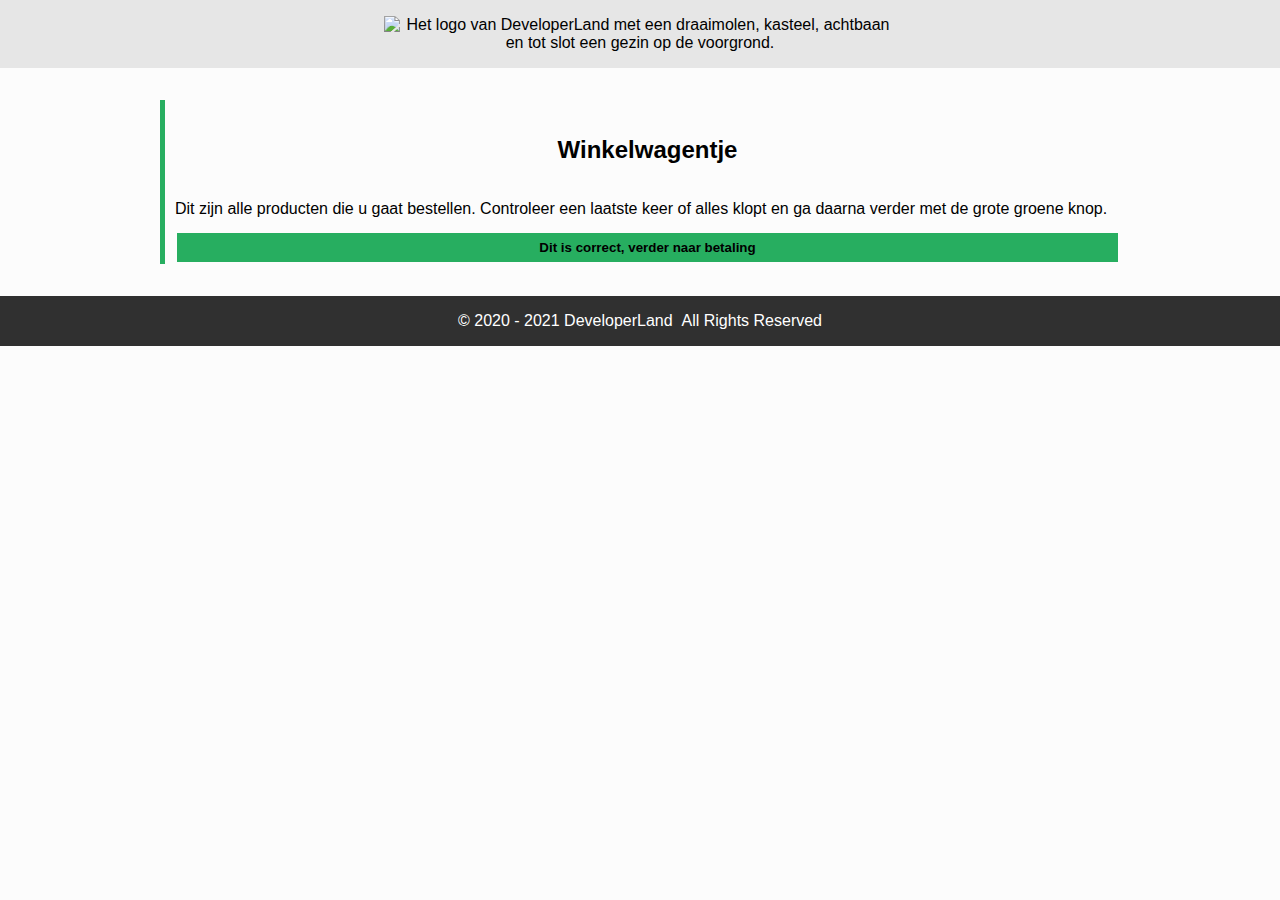
==== PARKWEBSITE/cart.html @ a5529a53 "opdracht 15" ====
<!DOCTYPE html>
<html lang="en">
<head>
  <meta charset="UTF-8">
  <meta name="viewport" content="width=device-width, initial-scale=1.0">
  <title>DeveloperLand - Het meest leerzame prepark voor het hele gezin!</title>

  <link rel="stylesheet" href="styles/main.css">
</head>
<body>
  <header>
    <div class="header-content">
      <div class="wrapper">
        <img src="images/logo-big-v3.png" alt="Het logo van DeveloperLand met een draaimolen, kasteel, achtbaan en tot slot een gezin op de voorgrond." class="logo hidden-on-sm">
        <h1 class="hidden-on-lg">DeveloperLand</h1>
      </div>
    </div>
  </header>
  <main>
    <div class="wrapper">
      <article>
        <h2>Winkelwagentje</h2>
        <div>
          <span>Dit zijn alle producten die u gaat bestellen. Controleer een laatste keer of alles klopt en ga daarna verder met de grote groene knop.</span>
          <!-- 
            Winkelwagen hier
          -->
          
          <button>Dit is correct, verder naar betaling
            <link rel="payment" href="payment.html"
          </button>
        </div>
      </article>
    </div>
  </main>
  <footer>
    <div class="wrapper">
      <div class="copyright">
        &copy; 2020 - 2021  DeveloperLand&nbsp;&nbsp;All Rights Reserved
      </div>
    </div>
  </footer>
</body>
</html>
---- PARKWEBSITE/styles/main.css ----
/*
  Afgesproken kleuren:

    * Lichte achtergrond: #FCFCFC
    * Medium achtergrond: #CCCCCC
    * Donkere achtergrond: #303030

    * Primaire kleur: #27AE60
    * Secundaire kleur: #2F80ED
*/

body, html{
  margin: 0;
  padding: 0;
  font-family: 'Segoe UI', Tahoma, Geneva, Verdana, sans-serif;
  background: #FCFCFC;
}

.wrapper{
  max-width: 960px;
  width: 100%;
  margin: 0 auto;
}

header{
  background: url('../images/park01.jpg');
  background-size: cover;
  background-position: center;
  background-color: #CCCCCC;
}

.header-content{
  padding: 1em;

  text-align: center;
  background-color: rgba(255, 255, 255, 0.5);

  /* Deze animatie wordt onder aan dit bestand gedefinieerd/aangemaakt */
  -webkit-animation: fadein 4s; /* Safari, Chrome and Opera > 12.1 */
  -moz-animation: fadein 4s; /* Firefox < 16 */
  -ms-animation: fadein 4s; /* Internet Explorer */
  -o-animation: fadein 4s; /* Opera < 12.1 */
  animation: fadein 4s;
}

.logo{
  margin: 0 auto;
  width: 512px;
}

h1{
  margin: 0;
  font-family: 'Heartbeat';
  color: #27AE60;
  text-shadow: 
    3px 3px 0 #FCFCFC,
    -1px -1px 0 #FCFCFC,  
    1px -1px 0 #FCFCFC,
    -1px 1px 0 #FCFCFC,
    1px 1px 0 #FCFCFC;
}

h2{
  border-left: 5px solid #27AE60;
  padding-left: 10px;
}

main{
  padding: 1em;
}

table{
  margin-top: 1em;
  width: 100%;
  border-collapse: collapse;
}

table th{
  text-align: start;
}

table thead, table tbody{
  border-bottom: 1px solid #303030;
}

table th.slim{
  width: 100px;
}

table tfoot{
  font-weight: bold;
}

article{
  border-left: 5px solid #27AE60;
  padding-left: 10px;
  margin: 1em 1em 1em 0;
}
article:last-of-type{
  margin-right: 0;
}

article h2{
  text-shadow: 
      0 0 0 #FCFCFC,
      -1px -1px 0 #FCFCFC,  
      1px -1px 0 #FCFCFC,
      -1px 1px 0 #FCFCFC,
      1px 1px 0 #FCFCFC;

  margin: 0;
  padding: 1.5em;
  border-left: none;
  background-position: center;
  background-size: cover;
  text-align: center;
}
article h2.fun-for-family{
  background-image: url('../images/family-fun-george-arthur-pflueger.jpg');
}
article h2.accessibility{
  background-image: url('../images/accessible-eunice-stahl.jpg');
}
article h2.rides{
  background-image: url('../images/drone-drew-dau.jpg');
}
article h2.open-forever{
  background-image: url('../images/open-james-lee.jpg');
}

.product{
  margin-right: 1em;
  padding: 1em;
  background: #CCCCCC;
  text-align: center;
}
.product:last-of-type{
  margin-right: 0;
}

.product span{
  display: block;
}
.product img{
  width: 100%;
  max-width: 250px;
  margin: 0 auto;
}

button{
  width: 100%;
  margin-top: 1em;
  padding: .5em;
  background: #27AE60;
  border: 2px solid #FCFCFC;
  color: #000000;
  font-weight: bold;
  cursor: pointer;
}

.payment-option{
  height: 64px;
}

.product-container {
  display: flex;
  align-items: center; /* Aligns text and image in the center */
  gap: 20px; /* Adds space between image and text */
}

.product-image {
    width: 400px; /* Adjust image size */
    height: 500px;
}


.product-info {
  max-width: 500px;
}


.row {
  display: flex; /* Enables Flexbox */
  gap: 20px;     /* Optional: adds space between the elements */
  }
  
  .article {
    background-color: lightblue;
    padding: 20px;
    flex: 1;       /* Makes both boxes equal width */
  }
}

.description{
  flex: 1;
}

footer{
  padding: 1em;
  background: #303030;
  color: #ffffff;
}

.copyright{
  text-align: center;
}

.hidden-on-lg{
  display: none;
}
.hidden-on-sm{
  display: block;
}

/* 
  ##Device = Most of the Smartphones Mobiles (Portrait)
  ##Screen = B/w 320px to 479px
  Bron: https://gist.github.com/gokulkrishh/242e68d1ee94ad05f488
*/

@media (max-width: 480px) {

}

/* 
  ##Device = Tablets, Ipads (portrait)
  ##Screen = B/w 768px to 1024px
*/

@media (max-width: 1024px) {
  .logo{
    margin: 0 auto;
    width: 256px;
  }

  .row{
    flex-direction: column;
  }
  .sidy-by-side{
    flex-direction: column;
    align-items: center;
  }
}

/*
  help! Het lettertype wordt om een of andere reden niet goed geladen... Misschien heeft het iets met het pad naar de fonts te maken?
*/
@font-face {
  font-family: 'Heartbeat';
  src:  url('../fonts/heartbeat.eot') format('eot'),
        url('../fonts/heartbeat.otf') format('otf'),
        url('../fonts/heartbeat.woff') format('woff'),
        url('../fonts/heartbeat.svg') format('svg'),
        url('../fonts/heartbeat.ttf') format('ttf');
}

/*
  Animations for fading in logo on page load
*/
@keyframes fadein {
from { opacity: 0; }
to   { opacity: 1; }
}

/* Firefox < 16 */
@-moz-keyframes fadein {
from { opacity: 0; }
to   { opacity: 1; }
}

/* Safari, Chrome and Opera > 12.1 */
@-webkit-keyframes fadein {
from { opacity: 0; }
to   { opacity: 1; }
}

/* Internet Explorer */
@-ms-keyframes fadein {
from { opacity: 0; }
to   { opacity: 1; }
}

/* Opera < 12.1 */
@-o-keyframes fadein {
from { opacity: 0; }
to   { opacity: 1; }
}
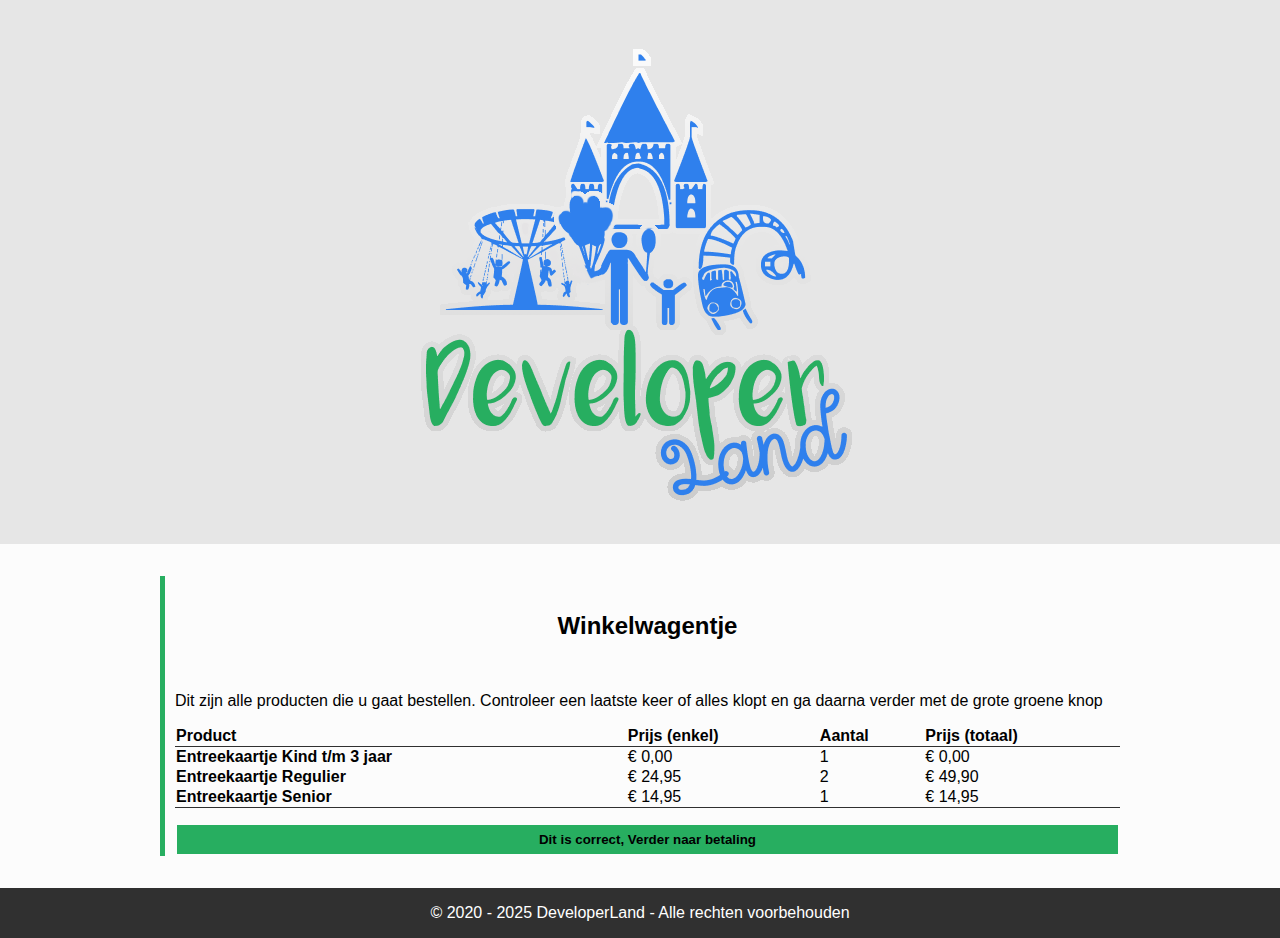
==== commit 25ad5b1f: "j" ====
--- a/PARKWEBSITE/cart.html
+++ b/PARKWEBSITE/cart.html
@@ -1,44 +1,83 @@
 <!DOCTYPE html>
-<html lang="en">
+<html lang="nl">
+
 <head>
   <meta charset="UTF-8">
   <meta name="viewport" content="width=device-width, initial-scale=1.0">
-  <title>DeveloperLand - Het meest leerzame prepark voor het hele gezin!</title>
-
+  <title>Winkelwagen - DeveloperLand</title>
   <link rel="stylesheet" href="styles/main.css">
 </head>
+
 <body>
   <header>
     <div class="header-content">
       <div class="wrapper">
-        <img src="images/logo-big-v3.png" alt="Het logo van DeveloperLand met een draaimolen, kasteel, achtbaan en tot slot een gezin op de voorgrond." class="logo hidden-on-sm">
+        <img src="logo-big-v3.png" alt="Het logo van DeveloperLand" class="logo hidden-on-sm">
         <h1 class="hidden-on-lg">DeveloperLand</h1>
       </div>
     </div>
   </header>
+
   <main>
     <div class="wrapper">
       <article>
         <h2>Winkelwagentje</h2>
-        <div>
-          <span>Dit zijn alle producten die u gaat bestellen. Controleer een laatste keer of alles klopt en ga daarna verder met de grote groene knop.</span>
-          <!-- 
-            Winkelwagen hier
-          -->
-          
-          <button>Dit is correct, verder naar betaling
-            <link rel="payment" href="payment.html"
-          </button>
-        </div>
+        <p>Dit zijn alle producten die u gaat bestellen. Controleer een laatste keer of alles klopt en ga daarna verder
+          met de grote groene knop </p>
+
+        <table id="cart-table">
+          <thead>
+            <tr>
+              <th>Product</th>
+              <th>Prijs (enkel)</th>
+              <th>Aantal</th>
+              <th>Prijs (totaal)</th>
+            </tr>
+          </thead>
+          <tbody>
+            <tr>
+              <td><strong>Entreekaartje Kind t/m 3 jaar</strong></td>
+              <td>€ 0,00</td>
+              <td>1</td>
+              <td>€ 0,00</td>
+            </tr>
+            <tr>
+              <td><strong>Entreekaartje Regulier</strong></td>
+              <td>€ 24,95</td>
+              <td>2</td>
+              <td>€ 49,90</td>
+            </tr>
+            <tr>
+              <td><strong>Entreekaartje Senior</strong></td>
+              <td>€ 14,95</td>
+              <td>1</td>
+              <td>€ 14,95</td>
+            </tr>
+          </tbody>
+          <tfoot>
+
+            <tr>
+              <td colspan="2" id="cart-total"></td>
+            </tr>
+          </tfoot>
+        </table>
+        <form action="file:///C:/Users/moham/Documents/PRA/pra-b2-2025-tristan_mohamed_boy/PARKWEBSITE/payment.html">
+          <button type="submit" class="checkout-btn">Dit is correct, Verder naar betaling</button>
+      </form>
+      
       </article>
     </div>
   </main>
+
   <footer>
     <div class="wrapper">
       <div class="copyright">
-        &copy; 2020 - 2021  DeveloperLand&nbsp;&nbsp;All Rights Reserved
+        &copy; 2020 - 2025 DeveloperLand - Alle rechten voorbehouden
       </div>
     </div>
   </footer>
+
+  <script src="winkelwagen.js"></script>
 </body>
+
 </html>--- a/PARKWEBSITE/styles/main.css
+++ b/PARKWEBSITE/styles/main.css
@@ -9,104 +9,111 @@
     * Secundaire kleur: #2F80ED
 */
 
-body, html{
+body,
+html {
   margin: 0;
   padding: 0;
   font-family: 'Segoe UI', Tahoma, Geneva, Verdana, sans-serif;
   background: #FCFCFC;
 }
 
-.wrapper{
+.wrapper {
   max-width: 960px;
   width: 100%;
   margin: 0 auto;
 }
 
-header{
+header {
   background: url('../images/park01.jpg');
   background-size: cover;
   background-position: center;
   background-color: #CCCCCC;
 }
 
-.header-content{
+.header-content {
   padding: 1em;
 
   text-align: center;
   background-color: rgba(255, 255, 255, 0.5);
 
   /* Deze animatie wordt onder aan dit bestand gedefinieerd/aangemaakt */
-  -webkit-animation: fadein 4s; /* Safari, Chrome and Opera > 12.1 */
-  -moz-animation: fadein 4s; /* Firefox < 16 */
-  -ms-animation: fadein 4s; /* Internet Explorer */
-  -o-animation: fadein 4s; /* Opera < 12.1 */
+  -webkit-animation: fadein 4s;
+  /* Safari, Chrome and Opera > 12.1 */
+  -moz-animation: fadein 4s;
+  /* Firefox < 16 */
+  -ms-animation: fadein 4s;
+  /* Internet Explorer */
+  -o-animation: fadein 4s;
+  /* Opera < 12.1 */
   animation: fadein 4s;
 }
 
-.logo{
+.logo {
   margin: 0 auto;
   width: 512px;
 }
 
-h1{
+h1 {
   margin: 0;
   font-family: 'Heartbeat';
   color: #27AE60;
-  text-shadow: 
+  text-shadow:
     3px 3px 0 #FCFCFC,
-    -1px -1px 0 #FCFCFC,  
+    -1px -1px 0 #FCFCFC,
     1px -1px 0 #FCFCFC,
     -1px 1px 0 #FCFCFC,
     1px 1px 0 #FCFCFC;
 }
 
-h2{
+h2 {
   border-left: 5px solid #27AE60;
   padding-left: 10px;
 }
 
-main{
+main {
   padding: 1em;
 }
 
-table{
+table {
   margin-top: 1em;
   width: 100%;
   border-collapse: collapse;
 }
 
-table th{
+table th {
   text-align: start;
 }
 
-table thead, table tbody{
+table thead,
+table tbody {
   border-bottom: 1px solid #303030;
 }
 
-table th.slim{
+table th.slim {
   width: 100px;
 }
 
-table tfoot{
+table tfoot {
   font-weight: bold;
 }
 
-article{
+article {
   border-left: 5px solid #27AE60;
   padding-left: 10px;
   margin: 1em 1em 1em 0;
 }
-article:last-of-type{
+
+article:last-of-type {
   margin-right: 0;
 }
 
-article h2{
-  text-shadow: 
-      0 0 0 #FCFCFC,
-      -1px -1px 0 #FCFCFC,  
-      1px -1px 0 #FCFCFC,
-      -1px 1px 0 #FCFCFC,
-      1px 1px 0 #FCFCFC;
+article h2 {
+  text-shadow:
+    0 0 0 #FCFCFC,
+    -1px -1px 0 #FCFCFC,
+    1px -1px 0 #FCFCFC,
+    -1px 1px 0 #FCFCFC,
+    1px 1px 0 #FCFCFC;
 
   margin: 0;
   padding: 1.5em;
@@ -115,39 +122,45 @@
   background-size: cover;
   text-align: center;
 }
-article h2.fun-for-family{
+
+article h2.fun-for-family {
   background-image: url('../images/family-fun-george-arthur-pflueger.jpg');
 }
-article h2.accessibility{
+
+article h2.accessibility {
   background-image: url('../images/accessible-eunice-stahl.jpg');
 }
-article h2.rides{
+
+article h2.rides {
   background-image: url('../images/drone-drew-dau.jpg');
 }
-article h2.open-forever{
+
+article h2.open-forever {
   background-image: url('../images/open-james-lee.jpg');
 }
 
-.product{
+.product {
   margin-right: 1em;
   padding: 1em;
   background: #CCCCCC;
   text-align: center;
 }
-.product:last-of-type{
+
+.product:last-of-type {
   margin-right: 0;
 }
 
-.product span{
+.product span {
   display: block;
 }
-.product img{
+
+.product img {
   width: 100%;
   max-width: 250px;
   margin: 0 auto;
 }
 
-button{
+button {
   width: 100%;
   margin-top: 1em;
   padding: .5em;
@@ -158,19 +171,22 @@
   cursor: pointer;
 }
 
-.payment-option{
+.payment-option {
   height: 64px;
 }
 
 .product-container {
   display: flex;
-  align-items: center; /* Aligns text and image in the center */
-  gap: 20px; /* Adds space between image and text */
+  align-items: center;
+  /* Aligns text and image in the center */
+  gap: 20px;
+  /* Adds space between image and text */
 }
 
 .product-image {
-    width: 400px; /* Adjust image size */
-    height: 500px;
+  width: 400px;
+  /* Adjust image size */
+  height: 500px;
 }
 
 
@@ -180,35 +196,39 @@
 
 
 .row {
-  display: flex; /* Enables Flexbox */
-  gap: 20px;     /* Optional: adds space between the elements */
-  }
-  
-  .article {
-    background-color: lightblue;
-    padding: 20px;
-    flex: 1;       /* Makes both boxes equal width */
-  }
-}
-
-.description{
+  display: flex;
+  /* Enables Flexbox */
+  gap: 20px;
+  /* Optional: adds space between the elements */
+}
+
+.article {
+  background-color: lightblue;
+  padding: 20px;
   flex: 1;
-}
-
-footer{
+  /* Makes both boxes equal width */
+}
+
+
+.description {
+  flex: 1;
+}
+
+footer {
   padding: 1em;
   background: #303030;
   color: #ffffff;
 }
 
-.copyright{
+.copyright {
   text-align: center;
 }
 
-.hidden-on-lg{
+.hidden-on-lg {
   display: none;
 }
-.hidden-on-sm{
+
+.hidden-on-sm {
   display: block;
 }
 
@@ -218,9 +238,7 @@
   Bron: https://gist.github.com/gokulkrishh/242e68d1ee94ad05f488
 */
 
-@media (max-width: 480px) {
-
-}
+@media (max-width: 480px) {}
 
 /* 
   ##Device = Tablets, Ipads (portrait)
@@ -228,15 +246,16 @@
 */
 
 @media (max-width: 1024px) {
-  .logo{
+  .logo {
     margin: 0 auto;
     width: 256px;
   }
 
-  .row{
+  .row {
     flex-direction: column;
   }
-  .sidy-by-side{
+
+  .sidy-by-side {
     flex-direction: column;
     align-items: center;
   }
@@ -247,41 +266,66 @@
 */
 @font-face {
   font-family: 'Heartbeat';
-  src:  url('../fonts/heartbeat.eot') format('eot'),
-        url('../fonts/heartbeat.otf') format('otf'),
-        url('../fonts/heartbeat.woff') format('woff'),
-        url('../fonts/heartbeat.svg') format('svg'),
-        url('../fonts/heartbeat.ttf') format('ttf');
+  src: url('../fonts/heartbeat.eot') format('eot'),
+    url('../fonts/heartbeat.otf') format('otf'),
+    url('../fonts/heartbeat.woff') format('woff'),
+    url('../fonts/heartbeat.svg') format('svg'),
+    url('../fonts/heartbeat.ttf') format('ttf');
 }
 
 /*
   Animations for fading in logo on page load
 */
 @keyframes fadein {
-from { opacity: 0; }
-to   { opacity: 1; }
+  from {
+    opacity: 0;
+  }
+
+  to {
+    opacity: 1;
+  }
 }
 
 /* Firefox < 16 */
 @-moz-keyframes fadein {
-from { opacity: 0; }
-to   { opacity: 1; }
+  from {
+    opacity: 0;
+  }
+
+  to {
+    opacity: 1;
+  }
 }
 
 /* Safari, Chrome and Opera > 12.1 */
 @-webkit-keyframes fadein {
-from { opacity: 0; }
-to   { opacity: 1; }
+  from {
+    opacity: 0;
+  }
+
+  to {
+    opacity: 1;
+  }
 }
 
 /* Internet Explorer */
 @-ms-keyframes fadein {
-from { opacity: 0; }
-to   { opacity: 1; }
+  from {
+    opacity: 0;
+  }
+
+  to {
+    opacity: 1;
+  }
 }
 
 /* Opera < 12.1 */
 @-o-keyframes fadein {
-from { opacity: 0; }
-to   { opacity: 1; }
+  from {
+    opacity: 0;
+  }
+
+  to {
+    opacity: 1;
+  }
 }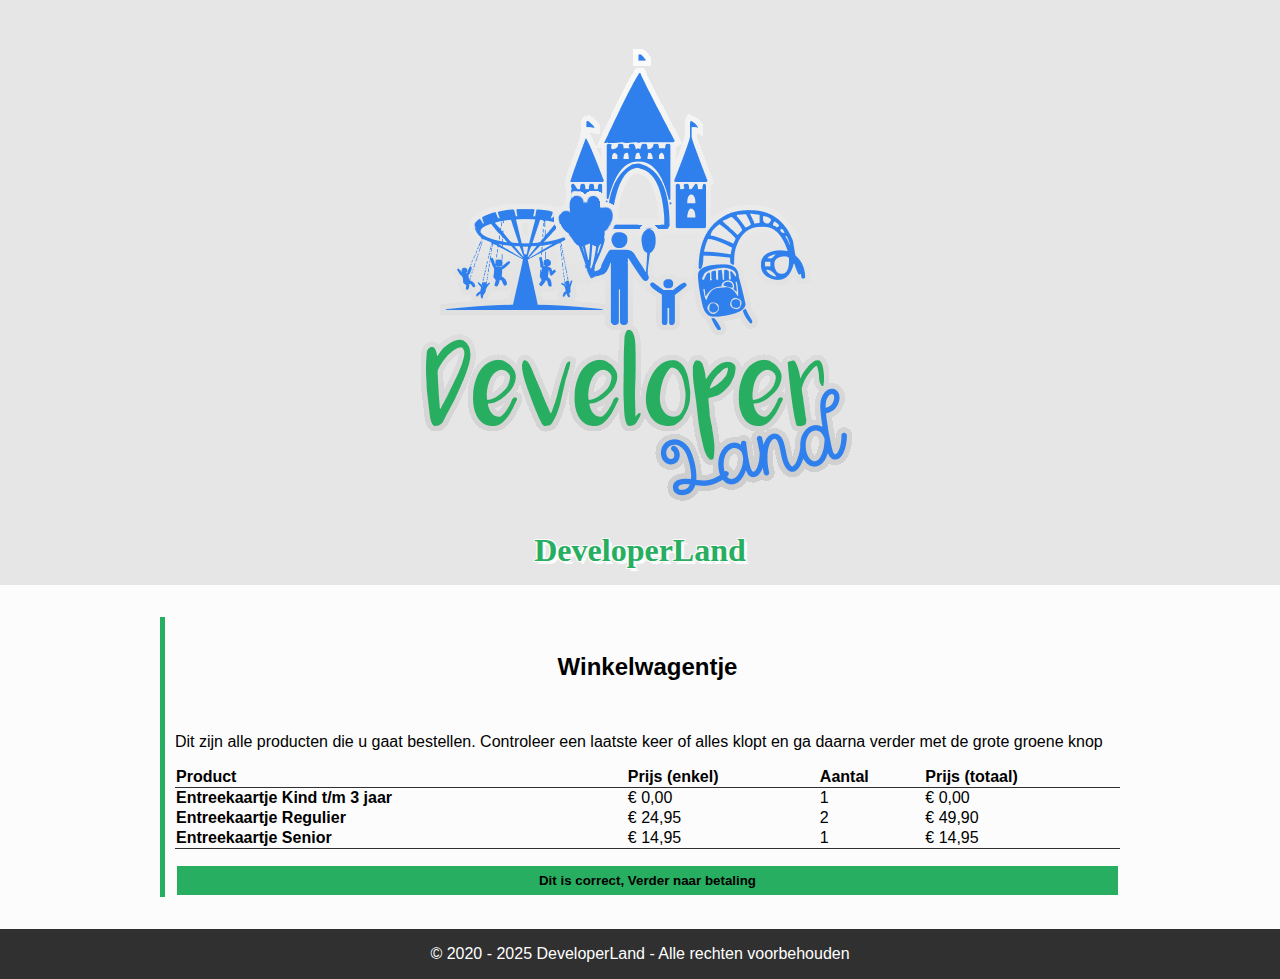
==== commit bf36eed0: "winkelwagen ticket 13" ====
--- a/PARKWEBSITE/cart.html
+++ b/PARKWEBSITE/cart.html
@@ -1,13 +1,14 @@
 <!DOCTYPE html>
 <html lang="nl">
-
+ 
 <head>
   <meta charset="UTF-8">
   <meta name="viewport" content="width=device-width, initial-scale=1.0">
   <title>Winkelwagen - DeveloperLand</title>
   <link rel="stylesheet" href="styles/main.css">
+  <link rel="payment" href="payment.html">
 </head>
-
+ 
 <body>
   <header>
     <div class="header-content">
@@ -17,14 +18,14 @@
       </div>
     </div>
   </header>
-
+ 
   <main>
     <div class="wrapper">
       <article>
         <h2>Winkelwagentje</h2>
         <p>Dit zijn alle producten die u gaat bestellen. Controleer een laatste keer of alles klopt en ga daarna verder
           met de grote groene knop </p>
-
+ 
         <table id="cart-table">
           <thead>
             <tr>
@@ -55,20 +56,22 @@
             </tr>
           </tbody>
           <tfoot>
-
+ 
             <tr>
               <td colspan="2" id="cart-total"></td>
             </tr>
           </tfoot>
         </table>
-        <form action="file:///C:/Users/moham/Documents/PRA/pra-b2-2025-tristan_mohamed_boy/PARKWEBSITE/payment.html">
-          <button type="submit" class="checkout-btn">Dit is correct, Verder naar betaling</button>
+        <form action="file:///C:/Users/trist/OneDrive/Documents/GitHub/pra-b2-2025-tristan_mohamed_boy/PARKWEBSITE/payment.html">
+          <button type="submit" class="checkout-btn">Dit is correct, Verder naar betaling
+            <link rel="payment" href="payment.html">
+          </button>
       </form>
-      
+     
       </article>
-    </div>
+    </div>  
   </main>
-
+ 
   <footer>
     <div class="wrapper">
       <div class="copyright">
@@ -76,8 +79,8 @@
       </div>
     </div>
   </footer>
-
+ 
   <script src="winkelwagen.js"></script>
 </body>
-
+ 
 </html>--- a/PARKWEBSITE/styles/main.css
+++ b/PARKWEBSITE/styles/main.css
@@ -9,111 +9,104 @@
     * Secundaire kleur: #2F80ED
 */
 
-body,
-html {
+body, html{
   margin: 0;
   padding: 0;
   font-family: 'Segoe UI', Tahoma, Geneva, Verdana, sans-serif;
   background: #FCFCFC;
 }
 
-.wrapper {
+.wrapper{
   max-width: 960px;
   width: 100%;
   margin: 0 auto;
 }
 
-header {
+header{
   background: url('../images/park01.jpg');
   background-size: cover;
   background-position: center;
   background-color: #CCCCCC;
 }
 
-.header-content {
+.header-content{
   padding: 1em;
 
   text-align: center;
   background-color: rgba(255, 255, 255, 0.5);
 
   /* Deze animatie wordt onder aan dit bestand gedefinieerd/aangemaakt */
-  -webkit-animation: fadein 4s;
-  /* Safari, Chrome and Opera > 12.1 */
-  -moz-animation: fadein 4s;
-  /* Firefox < 16 */
-  -ms-animation: fadein 4s;
-  /* Internet Explorer */
-  -o-animation: fadein 4s;
-  /* Opera < 12.1 */
+  -webkit-animation: fadein 4s; /* Safari, Chrome and Opera > 12.1 */
+  -moz-animation: fadein 4s; /* Firefox < 16 */
+  -ms-animation: fadein 4s; /* Internet Explorer */
+  -o-animation: fadein 4s; /* Opera < 12.1 */
   animation: fadein 4s;
 }
 
-.logo {
+.logo{
   margin: 0 auto;
   width: 512px;
 }
 
-h1 {
+h1{
   margin: 0;
   font-family: 'Heartbeat';
   color: #27AE60;
-  text-shadow:
+  text-shadow: 
     3px 3px 0 #FCFCFC,
-    -1px -1px 0 #FCFCFC,
+    -1px -1px 0 #FCFCFC,  
     1px -1px 0 #FCFCFC,
     -1px 1px 0 #FCFCFC,
     1px 1px 0 #FCFCFC;
 }
 
-h2 {
+h2{
   border-left: 5px solid #27AE60;
   padding-left: 10px;
 }
 
-main {
-  padding: 1em;
-}
-
-table {
+main{
+  padding: 1em;
+}
+
+table{
   margin-top: 1em;
   width: 100%;
   border-collapse: collapse;
 }
 
-table th {
+table th{
   text-align: start;
 }
 
-table thead,
-table tbody {
+table thead, table tbody{
   border-bottom: 1px solid #303030;
 }
 
-table th.slim {
+table th.slim{
   width: 100px;
 }
 
-table tfoot {
+table tfoot{
   font-weight: bold;
 }
 
-article {
+article{
   border-left: 5px solid #27AE60;
   padding-left: 10px;
   margin: 1em 1em 1em 0;
 }
-
-article:last-of-type {
+article:last-of-type{
   margin-right: 0;
 }
 
-article h2 {
-  text-shadow:
-    0 0 0 #FCFCFC,
-    -1px -1px 0 #FCFCFC,
-    1px -1px 0 #FCFCFC,
-    -1px 1px 0 #FCFCFC,
-    1px 1px 0 #FCFCFC;
+article h2{
+  text-shadow: 
+      0 0 0 #FCFCFC,
+      -1px -1px 0 #FCFCFC,  
+      1px -1px 0 #FCFCFC,
+      -1px 1px 0 #FCFCFC,
+      1px 1px 0 #FCFCFC;
 
   margin: 0;
   padding: 1.5em;
@@ -122,45 +115,52 @@
   background-size: cover;
   text-align: center;
 }
-
-article h2.fun-for-family {
+article h2.fun-for-family{
   background-image: url('../images/family-fun-george-arthur-pflueger.jpg');
 }
-
-article h2.accessibility {
+article h2.accessibility{
   background-image: url('../images/accessible-eunice-stahl.jpg');
 }
-
-article h2.rides {
+article h2.rides{
   background-image: url('../images/drone-drew-dau.jpg');
 }
-
-article h2.open-forever {
+article h2.open-forever{
   background-image: url('../images/open-james-lee.jpg');
 }
 
-.product {
+.emphasize {
+  border-left: 5px solid #27AE60;
+  box-shadow: 1px 0px 5px #27AE60;
+  padding: 1em;
+}
+
+.emphasize h2 {
+  margin: 0;
+  border-left: none;
+  text-align: center;
+}
+
+
+.product{
   margin-right: 1em;
   padding: 1em;
   background: #CCCCCC;
   text-align: center;
 }
-
-.product:last-of-type {
+.product:last-of-type{
   margin-right: 0;
 }
 
-.product span {
+.product span{
   display: block;
 }
-
-.product img {
+.product img{
   width: 100%;
   max-width: 250px;
   margin: 0 auto;
 }
 
-button {
+button{
   width: 100%;
   margin-top: 1em;
   padding: .5em;
@@ -171,22 +171,19 @@
   cursor: pointer;
 }
 
-.payment-option {
+.payment-option{
   height: 64px;
 }
 
 .product-container {
   display: flex;
-  align-items: center;
-  /* Aligns text and image in the center */
-  gap: 20px;
-  /* Adds space between image and text */
+  align-items: center; /* Aligns text and image in the center */
+  gap: 20px; /* Adds space between image and text */
 }
 
 .product-image {
-  width: 400px;
-  /* Adjust image size */
-  height: 500px;
+    width: 400px; /* Adjust image size */
+    height: 500px;
 }
 
 
@@ -196,39 +193,50 @@
 
 
 .row {
-  display: flex;
-  /* Enables Flexbox */
-  gap: 20px;
-  /* Optional: adds space between the elements */
-}
-
-.article {
-  background-color: lightblue;
-  padding: 20px;
+  display: flex; /* Enables Flexbox */
+  gap: 20px;     /* Optional: adds space between the elements */
+  }
+  
+  .article {
+    background-color: lightblue;
+    padding: 20px;
+    flex: 1;       /* Makes both boxes equal width */
+  }
+
+
+  .side-by-side {
+    display: flex;
+    justify-content: space-between;
+    gap: 20px;
+}
+
+
+
+.description{
   flex: 1;
-  /* Makes both boxes equal width */
-}
-
-
-.description {
-  flex: 1;
-}
-
-footer {
+}
+
+footer{
   padding: 1em;
   background: #303030;
   color: #ffffff;
 }
 
-.copyright {
-  text-align: center;
-}
-
-.hidden-on-lg {
+.copyright{
+  text-align: center;
+}
+
+
+/* ticket 9 */
+@media (max-width: 480px) {
+  .hidden-on-lg {
+      display: block; 
+  }
+
+.hidden-on-lg{
   display: none;
 }
-
-.hidden-on-sm {
+.hidden-on-sm{
   display: block;
 }
 
@@ -238,94 +246,70 @@
   Bron: https://gist.github.com/gokulkrishh/242e68d1ee94ad05f488
 */
 
-@media (max-width: 480px) {}
-
-/* 
-  ##Device = Tablets, Ipads (portrait)
-  ##Screen = B/w 768px to 1024px
-*/
-
 @media (max-width: 1024px) {
   .logo {
     margin: 0 auto;
     width: 256px;
+    display: block; 
   }
 
   .row {
     flex-direction: column;
+    display: flex;
+    align-items: center;
   }
 
   .sidy-by-side {
     flex-direction: column;
+    display: flex;
     align-items: center;
-  }
-}
+    justify-content: center;
+  }
+
+ 
+
+
 
 /*
   help! Het lettertype wordt om een of andere reden niet goed geladen... Misschien heeft het iets met het pad naar de fonts te maken?
 */
 @font-face {
   font-family: 'Heartbeat';
-  src: url('../fonts/heartbeat.eot') format('eot'),
-    url('../fonts/heartbeat.otf') format('otf'),
-    url('../fonts/heartbeat.woff') format('woff'),
-    url('../fonts/heartbeat.svg') format('svg'),
-    url('../fonts/heartbeat.ttf') format('ttf');
+  src:  url('../fonts/heartbeat.eot') format('eot'),
+        url('../fonts/heartbeat.otf') format('otf'),
+        url('../fonts/heartbeat.woff') format('woff'),
+        url('../fonts/heartbeat.svg') format('svg'),
+        url('../fonts/heartbeat.ttf') format('ttf');
 }
 
 /*
   Animations for fading in logo on page load
 */
 @keyframes fadein {
-  from {
-    opacity: 0;
-  }
-
-  to {
-    opacity: 1;
-  }
+from { opacity: 0; }
+to   { opacity: 1; }
 }
 
 /* Firefox < 16 */
 @-moz-keyframes fadein {
-  from {
-    opacity: 0;
-  }
-
-  to {
-    opacity: 1;
-  }
+from { opacity: 0; }
+to   { opacity: 1; }
 }
 
 /* Safari, Chrome and Opera > 12.1 */
 @-webkit-keyframes fadein {
-  from {
-    opacity: 0;
-  }
-
-  to {
-    opacity: 1;
-  }
+from { opacity: 0; }
+to   { opacity: 1; }
 }
 
 /* Internet Explorer */
 @-ms-keyframes fadein {
-  from {
-    opacity: 0;
-  }
-
-  to {
-    opacity: 1;
-  }
+from { opacity: 0; }
+to   { opacity: 1; }
 }
 
 /* Opera < 12.1 */
 @-o-keyframes fadein {
-  from {
-    opacity: 0;
-  }
-
-  to {
-    opacity: 1;
-  }
+from { opacity: 0; }
+to   { opacity: 1; }
 }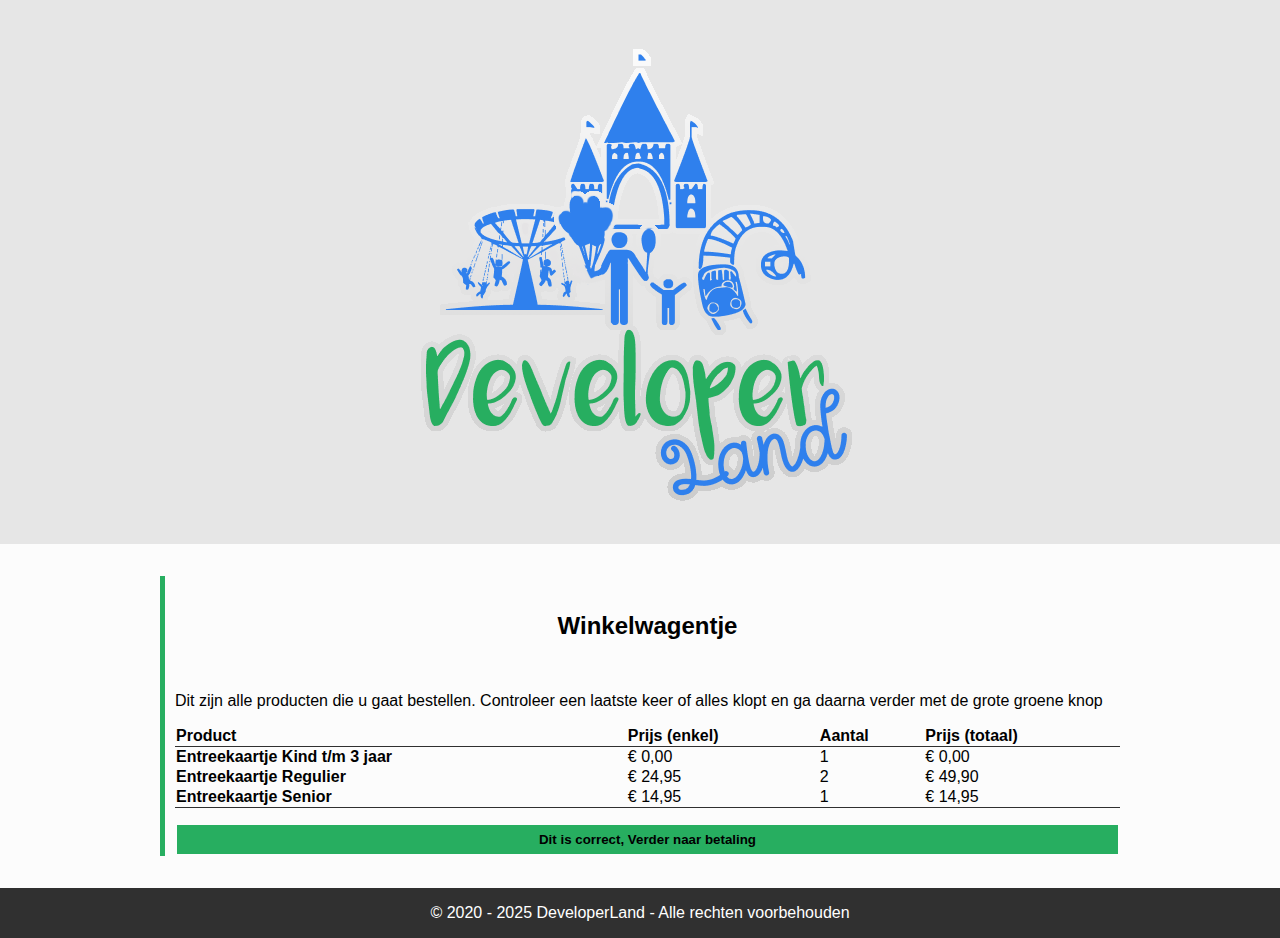
==== commit 5a7cdc66: "a" ====
--- a/PARKWEBSITE/cart.html
+++ b/PARKWEBSITE/cart.html
@@ -6,7 +6,6 @@
   <meta name="viewport" content="width=device-width, initial-scale=1.0">
   <title>Winkelwagen - DeveloperLand</title>
   <link rel="stylesheet" href="styles/main.css">
-  <link rel="payment" href="payment.html">
 </head>
  
 <body>
@@ -62,14 +61,12 @@
             </tr>
           </tfoot>
         </table>
-        <form action="file:///C:/Users/trist/OneDrive/Documents/GitHub/pra-b2-2025-tristan_mohamed_boy/PARKWEBSITE/payment.html">
-          <button type="submit" class="checkout-btn">Dit is correct, Verder naar betaling
-            <link rel="payment" href="payment.html">
-          </button>
+        <form action="file:///C:/Users/moham/Documents/PRA/pra-b2-2025-tristan_mohamed_boy/PARKWEBSITE/payment.html">
+          <button type="submit" class="checkout-btn">Dit is correct, Verder naar betaling</button>
       </form>
      
       </article>
-    </div>  
+    </div>
   </main>
  
   <footer>
--- a/PARKWEBSITE/styles/main.css
+++ b/PARKWEBSITE/styles/main.css
@@ -9,32 +9,30 @@
     * Secundaire kleur: #2F80ED
 */
 
-body, html{
+body, html {
   margin: 0;
   padding: 0;
   font-family: 'Segoe UI', Tahoma, Geneva, Verdana, sans-serif;
   background: #FCFCFC;
 }
 
-.wrapper{
+.wrapper {
   max-width: 960px;
   width: 100%;
   margin: 0 auto;
 }
 
-header{
+header {
   background: url('../images/park01.jpg');
   background-size: cover;
   background-position: center;
   background-color: #CCCCCC;
 }
 
-.header-content{
-  padding: 1em;
-
+.header-content {
+  padding: 1em;
   text-align: center;
   background-color: rgba(255, 255, 255, 0.5);
-
   /* Deze animatie wordt onder aan dit bestand gedefinieerd/aangemaakt */
   -webkit-animation: fadein 4s; /* Safari, Chrome and Opera > 12.1 */
   -moz-animation: fadein 4s; /* Firefox < 16 */
@@ -43,70 +41,71 @@
   animation: fadein 4s;
 }
 
-.logo{
+.logo {
   margin: 0 auto;
   width: 512px;
 }
 
-h1{
+h1 {
   margin: 0;
   font-family: 'Heartbeat';
   color: #27AE60;
-  text-shadow: 
+  text-shadow:
     3px 3px 0 #FCFCFC,
-    -1px -1px 0 #FCFCFC,  
+    -1px -1px 0 #FCFCFC,
     1px -1px 0 #FCFCFC,
     -1px 1px 0 #FCFCFC,
     1px 1px 0 #FCFCFC;
 }
 
-h2{
+h2 {
   border-left: 5px solid #27AE60;
   padding-left: 10px;
 }
 
-main{
-  padding: 1em;
-}
-
-table{
+main {
+  padding: 1em;
+}
+
+table {
   margin-top: 1em;
   width: 100%;
   border-collapse: collapse;
 }
 
-table th{
+table th {
   text-align: start;
 }
 
-table thead, table tbody{
+table thead, table tbody {
   border-bottom: 1px solid #303030;
 }
 
-table th.slim{
+table th.slim {
   width: 100px;
 }
 
-table tfoot{
+table tfoot {
   font-weight: bold;
 }
 
-article{
+article {
   border-left: 5px solid #27AE60;
   padding-left: 10px;
   margin: 1em 1em 1em 0;
 }
-article:last-of-type{
+
+article:last-of-type {
   margin-right: 0;
 }
 
-article h2{
-  text-shadow: 
-      0 0 0 #FCFCFC,
-      -1px -1px 0 #FCFCFC,  
-      1px -1px 0 #FCFCFC,
-      -1px 1px 0 #FCFCFC,
-      1px 1px 0 #FCFCFC;
+article h2 {
+  text-shadow:
+    0 0 0 #FCFCFC,
+    -1px -1px 0 #FCFCFC,
+    1px -1px 0 #FCFCFC,
+    -1px 1px 0 #FCFCFC,
+    1px 1px 0 #FCFCFC;
 
   margin: 0;
   padding: 1.5em;
@@ -115,16 +114,20 @@
   background-size: cover;
   text-align: center;
 }
-article h2.fun-for-family{
+
+article h2.fun-for-family {
   background-image: url('../images/family-fun-george-arthur-pflueger.jpg');
 }
-article h2.accessibility{
+
+article h2.accessibility {
   background-image: url('../images/accessible-eunice-stahl.jpg');
 }
-article h2.rides{
+
+article h2.rides {
   background-image: url('../images/drone-drew-dau.jpg');
 }
-article h2.open-forever{
+
+article h2.open-forever {
   background-image: url('../images/open-james-lee.jpg');
 }
 
@@ -140,27 +143,28 @@
   text-align: center;
 }
 
-
-.product{
+.product {
   margin-right: 1em;
   padding: 1em;
   background: #CCCCCC;
   text-align: center;
 }
-.product:last-of-type{
+
+.product:last-of-type {
   margin-right: 0;
 }
 
-.product span{
+.product span {
   display: block;
 }
-.product img{
+
+.product img {
   width: 100%;
   max-width: 250px;
   margin: 0 auto;
 }
 
-button{
+button {
   width: 100%;
   margin-top: 1em;
   padding: .5em;
@@ -171,7 +175,7 @@
   cursor: pointer;
 }
 
-.payment-option{
+.payment-option {
   height: 64px;
 }
 
@@ -182,67 +186,63 @@
 }
 
 .product-image {
-    width: 400px; /* Adjust image size */
-    height: 500px;
-}
-
+  width: 400px; /* Adjust image size */
+  height: 500px;
+}
 
 .product-info {
   max-width: 500px;
 }
 
-
 .row {
   display: flex; /* Enables Flexbox */
-  gap: 20px;     /* Optional: adds space between the elements */
-  }
-  
-  .article {
-    background-color: lightblue;
-    padding: 20px;
-    flex: 1;       /* Makes both boxes equal width */
-  }
-
-
-  .side-by-side {
-    display: flex;
-    justify-content: space-between;
-    gap: 20px;
-}
-
-
-
-.description{
+  gap: 20px; /* Optional: adds space between the elements */
+}
+
+.article {
+  background-color: lightblue;
+  padding: 20px;
+  flex: 1; /* Makes both boxes equal width */
+}
+
+.side-by-side {
+  display: flex;
+  justify-content: space-between;
+  gap: 20px;
+}
+
+.description {
   flex: 1;
 }
 
-footer{
+footer {
   padding: 1em;
   background: #303030;
   color: #ffffff;
 }
 
-.copyright{
-  text-align: center;
-}
-
+.copyright {
+  text-align: center;
+}
 
 /* ticket 9 */
 @media (max-width: 480px) {
   .hidden-on-lg {
-      display: block; 
+    display: block;
   }
-
-.hidden-on-lg{
+}
+
+.hidden-on-lg {
   display: none;
 }
-.hidden-on-sm{
+
+.hidden-on-sm {
   display: block;
 }
 
-/* 
-  ##Device = Most of the Smartphones Mobiles (Portrait)
-  ##Screen = B/w 320px to 479px
+/*
+  ## Device = Most of the Smartphones Mobiles (Portrait)
+  ## Screen = B/w 320px to 479px
   Bron: https://gist.github.com/gokulkrishh/242e68d1ee94ad05f488
 */
 
@@ -250,7 +250,7 @@
   .logo {
     margin: 0 auto;
     width: 256px;
-    display: block; 
+    display: block;
   }
 
   .row {
@@ -259,57 +259,54 @@
     align-items: center;
   }
 
-  .sidy-by-side {
+  .side-by-side {
     flex-direction: column;
     display: flex;
     align-items: center;
     justify-content: center;
   }
-
- 
-
-
+}
 
 /*
-  help! Het lettertype wordt om een of andere reden niet goed geladen... Misschien heeft het iets met het pad naar de fonts te maken?
+  Help! Het lettertype wordt om een of andere reden niet goed geladen... Misschien heeft het iets met het pad naar de fonts te maken?
 */
 @font-face {
   font-family: 'Heartbeat';
-  src:  url('../fonts/heartbeat.eot') format('eot'),
-        url('../fonts/heartbeat.otf') format('otf'),
-        url('../fonts/heartbeat.woff') format('woff'),
-        url('../fonts/heartbeat.svg') format('svg'),
-        url('../fonts/heartbeat.ttf') format('ttf');
+  src: url('../fonts/heartbeat.eot') format('eot'),
+       url('../fonts/heartbeat.otf') format('otf'),
+       url('../fonts/heartbeat.woff') format('woff'),
+       url('../fonts/heartbeat.svg') format('svg'),
+       url('../fonts/heartbeat.ttf') format('ttf');
 }
 
 /*
   Animations for fading in logo on page load
 */
 @keyframes fadein {
-from { opacity: 0; }
-to   { opacity: 1; }
+  from { opacity: 0; }
+  to { opacity: 1; }
 }
 
 /* Firefox < 16 */
 @-moz-keyframes fadein {
-from { opacity: 0; }
-to   { opacity: 1; }
+  from { opacity: 0; }
+  to { opacity: 1; }
 }
 
 /* Safari, Chrome and Opera > 12.1 */
 @-webkit-keyframes fadein {
-from { opacity: 0; }
-to   { opacity: 1; }
+  from { opacity: 0; }
+  to { opacity: 1; }
 }
 
 /* Internet Explorer */
 @-ms-keyframes fadein {
-from { opacity: 0; }
-to   { opacity: 1; }
+  from { opacity: 0; }
+  to { opacity: 1; }
 }
 
 /* Opera < 12.1 */
 @-o-keyframes fadein {
-from { opacity: 0; }
-to   { opacity: 1; }
-}+  from { opacity: 0; }
+  to { opacity: 1; }
+}
